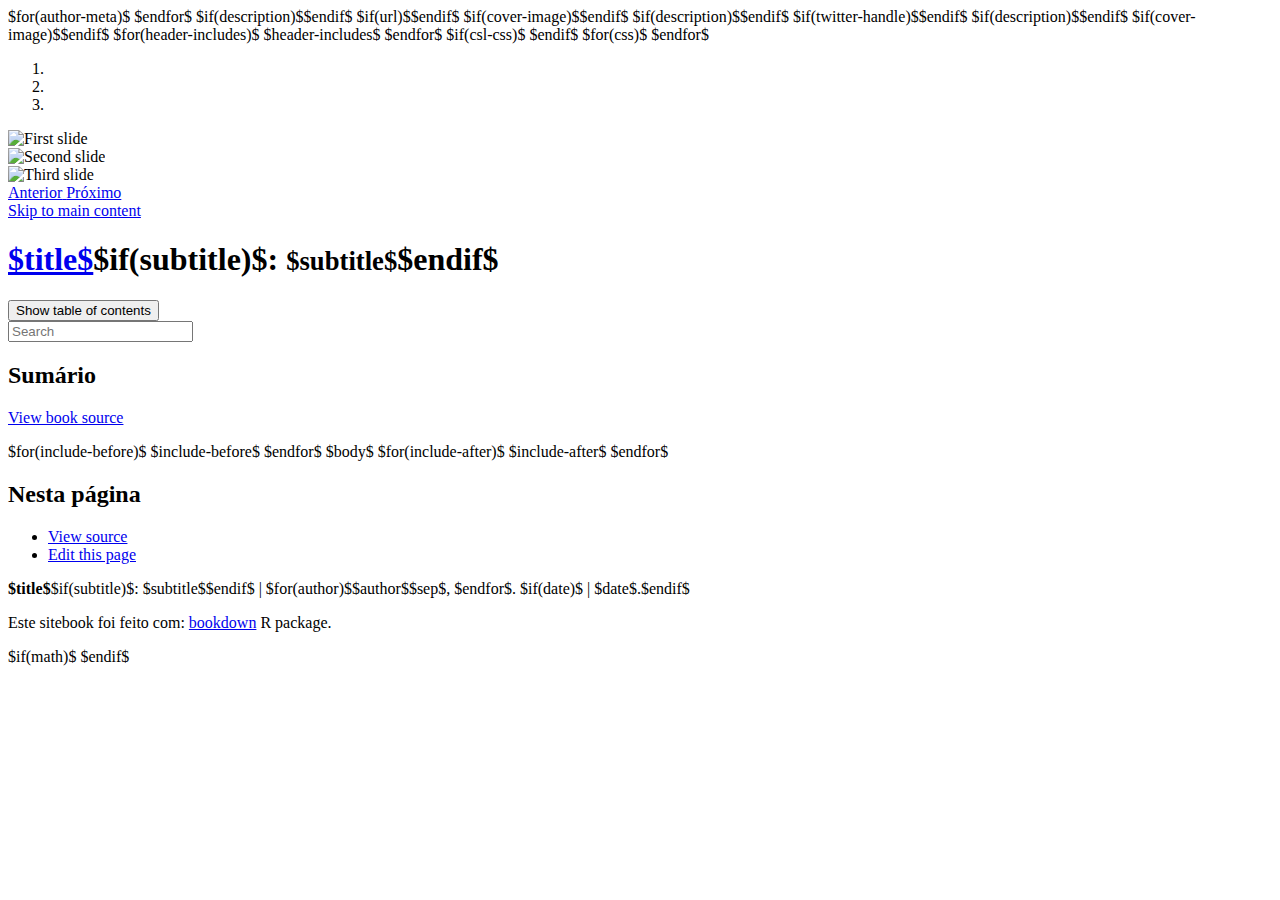
==== bookdown/bs4_book_modificado.html @ 78cd31fc "update" ====
<!doctype html>
<html lang="$if(lang)$$lang$$else$en$endif$">
<head>
  <meta charset="utf-8" />
  <!-- <meta name="viewport" content="width=device-width, initial-scale=1, shrink-to-fit=no"> -->

  <title>$pagetitle$</title>

  $for(author-meta)$
  <meta name="author" content="$author-meta$" />
  $endfor$

  $if(description)$<meta name="description" content="$description$" />$endif$
  
  <meta name="generator" content="placeholder" />
  <meta property="og:title" content="$pagetitle$" />
  <meta property="og:type" content="book" />
  
  
  <meta http-equiv="Cache-Control" content="no-cache, no-store, must-revalidade" />
  <meta http-equiv="Cache-Control" content="max-age=0" />
  <meta http-equiv="Pragma" content="no-cache" />
  <meta http-equiv="Expires" content="0" />
  <meta http-equiv="Expires" content="Sun, 02 Jul 2023 1:00:00 GMT" />
  
  
  $if(url)$<meta property="og:url" content="$url$" />$endif$
  $if(cover-image)$<meta property="og:image" content="$url$/$cover-image$" />$endif$
  $if(description)$<meta property="og:description" content="$description$" />$endif$

  <meta name="twitter:card" content="summary" />
  <meta name="twitter:title" content="$pagetitle$" />
  
  
  $if(twitter-handle)$<meta name="twitter:site" content="@$twitter-handle$" />$endif$
  $if(description)$<meta name="twitter:description" content="$description$" />$endif$
  $if(cover-image)$<meta name="twitter:image" content="$url$/$cover-image$" />$endif$
  
  
  <!-- JS -->

  <script src="https://cdnjs.cloudflare.com/ajax/libs/clipboard.js/2.0.6/clipboard.min.js" integrity="sha256-inc5kl9MA1hkeYUt+EC3BhlIgyp/2jDIyBLS6k3UxPI=" crossorigin="anonymous"></script>

  <script src="https://cdnjs.cloudflare.com/ajax/libs/fuse.js/6.4.6/fuse.js" integrity="sha512-zv6Ywkjyktsohkbp9bb45V6tEMoWhzFzXis+LrMehmJZZSys19Yxf1dopHx7WzIKxr5tK2dVcYmaCk2uqdjF4A==" crossorigin="anonymous"></script>

  <script src="https://kit.fontawesome.com/6ecbd6c532.js" crossorigin="anonymous"></script>

  $for(header-includes)$
  $header-includes$
  $endfor$
  
  <script src="https://cdnjs.cloudflare.com/ajax/libs/autocomplete.js/0.38.0/autocomplete.jquery.min.js" integrity="sha512-GU9ayf+66Xx2TmpxqJpliWbT5PiGYxpaG8rfnBEk1LL8l1KGkRShhngwdXK1UgqhAzWpZHSiYPc09/NwDQIGyg==" crossorigin="anonymous"></script>
  <script src="https://cdnjs.cloudflare.com/ajax/libs/mark.js/8.11.1/mark.min.js" integrity="sha512-5CYOlHXGh6QpOFA/TeTylKLWfB3ftPsde7AnmhuitiTX4K5SqCLBeKro6sPS8ilsz1Q4NRx3v8Ko2IBiszzdww==" crossorigin="anonymous"></script>

  <!-- CSS -->
  <style type="text/css">
    $-- Taken From Pandoc 'styles.html'
    div.hanging-indent{margin-left: 1.5em; text-indent: -1.5em;}
  </style>
  $if(csl-css)$
  <style type="text/css">
    /* Used with Pandoc 2.11+ new --citeproc when CSL is used */
    div.csl-bib-body { }
    div.csl-entry {
      clear: both;
    $if(csl-entry-spacing)$
      margin-bottom: $csl-entry-spacing$;
    $endif$
    }
    .hanging div.csl-entry {
      margin-left:2em;
      text-indent:-2em;
    }
    div.csl-left-margin {
      min-width:2em;
      float:left;
    }
    div.csl-right-inline {
      margin-left:2em;
      padding-left:1em;
    }
    div.csl-indent {
      margin-left: 2em;
    }
  </style>
  $endif$
  
  $for(css)$
  <link rel="stylesheet" href="$css$" /> 
  $endfor$

</head>

<body data-spy="scroll" data-target="#toc">

<!-- Inserção minha do Carousel -->

<div id="carouselExampleIndicators" class="carousel slide" data-ride="carousel">
  <ol class="carousel-indicators">
    <li data-target="#carouselExampleIndicators" data-slide-to="0" class="active"></li>
    <li data-target="#carouselExampleIndicators" data-slide-to="1"></li>
    <li data-target="#carouselExampleIndicators" data-slide-to="2"></li>
  </ol>
  <div class="carousel-inner">
    <div class="carousel-item active">
      <img class="d-block w-100 width=400 height=200" src="ch.jpg" alt="First slide">
    </div>
    <div class="carousel-item">
      <img class="d-block w-100 width=400 height=200" src="ny.jpg" alt="Second slide">
    </div>
    <div class="carousel-item">
      <img class="d-block w-100 width=400 height=200" src="la.jpg" alt="Third slide">
    </div>
  </div>
  <a class="carousel-control-prev" href="#carouselExampleIndicators" role="button" data-slide="prev">
    <span class="carousel-control-prev-icon" aria-hidden="true"></span>
    <span class="sr-only">Anterior</span>
  </a>
  <a class="carousel-control-next" href="#carouselExampleIndicators" role="button" data-slide="next">
    <span class="carousel-control-next-icon" aria-hidden="true"></span>
    <span class="sr-only">Próximo</span>
  </a>
</div>

<!-- Inserção minha do Carousel -->


<div class="container-fluid">
<!--bookdown:title:start-->
<!--bookdown:title:end-->

<!--bookdown:toc:start-->
<div class="row">
  <header class="col-sm-12 col-lg-3 sidebar sidebar-book">
    <a class="sr-only sr-only-focusable" href="#content">Skip to main content</a>

    <div class="d-flex align-items-start justify-content-between">
      <h1>
        <a href="index.html" title="$subtitle$">$title$</a>$if(subtitle)$:
        <small class="text-muted">$subtitle$</small>$endif$
      </h1>
      <button class="btn btn-outline-primary d-lg-none ml-2 mt-1" type="button" data-toggle="collapse" data-target="#main-nav" aria-expanded="true" aria-controls="main-nav"><i class="fas fa-bars"></i><span class="sr-only">Show table of contents</span></button>
    </div>

    <div id="main-nav" class="collapse-lg">
      <form role="search">
        <input id="search" class="form-control" type="search" placeholder="Search" aria-label="Search">
      </form>

      <nav aria-label="Table of contents">
        <h2>Sumário</h2>
        <div id="book-toc"></div>

        <div class="book-extra">
          <p><a id="book-repo" href="#">View book source <i class="fab fa-github"></i></a></li></p>
        </div>
      </nav>
    </div>
  </header>

  <main class="col-sm-12 col-md-9 col-lg-7" id="content">
$for(include-before)$
$include-before$
$endfor$
<!--bookdown:toc:end-->
<!--bookdown:body:start-->
$body$
<!--bookdown:body:end-->
$for(include-after)$
$include-after$
$endfor$
  </main>

  <div class="col-md-3 col-lg-2 d-none d-md-block sidebar sidebar-chapter">
    <nav id="toc" data-toggle="toc" aria-label="On this page">
      <h2>Nesta página</h2>
      <div id="book-on-this-page"></div>

      <div class="book-extra">
        <ul class="list-unstyled">
          <li><a id="book-source" href="#">View source <i class="fab fa-github"></i></a></li>
          <li><a id="book-edit" href="#">Edit this page <i class="fab fa-github"></i></a></li>
        </ul>
      </div>
    </nav>
  </div>

</div>
</div> <!-- .container -->

<footer class="bg-primary text-light mt-5">
  <div class="container"><div class="row">

  <div class="col-12 col-md-6 mt-3">
    <p><strong>$title$</strong>$if(subtitle)$: $subtitle$$endif$ | $for(author)$$author$$sep$, $endfor$. $if(date)$ | $date$.$endif$</p>
  </div>

  <div class="col-12 col-md-6 mt-3">
    <p>Este sitebook foi feito com: <a class="text-light" href="https://bookdown.org">bookdown</a> R package.</p>
  </div>

</div></div>
</footer>


$if(math)$
<!-- dynamically load mathjax for compatibility with self-contained -->
<script>
  (function () {
    var script = document.createElement("script");
    script.type = "text/javascript";
    var src = "$if(mathjax)$$mathjax$$endif$";
    if (src === "" || src === "true") src = "https://cdnjs.cloudflare.com/ajax/libs/mathjax/2.7.9/latest.js?config=TeX-MML-AM_CHTML";
    if (location.protocol !== "file:")
      if (/^https?:/.test(src))
        src = src.replace(/^https?:/, '');
    script.src = src;
    document.getElementsByTagName("head")[0].appendChild(script);
  })();
</script>
<script type="text/x-mathjax-config">const popovers = document.querySelectorAll('a.footnote-ref[data-toggle="popover"]');
for (let popover of popovers) {
  const div = document.createElement('div');
  div.setAttribute('style', 'position: absolute; top: 0, left:0; width:0, height:0, overflow: hidden; visibility: hidden;');
  div.innerHTML = popover.getAttribute('data-content');

  var has_math = div.querySelector("span.math");
  if (has_math) {
    document.body.appendChild(div);
    MathJax.Hub.Queue(["Typeset", MathJax.Hub, div]);
    MathJax.Hub.Queue(function() {
      popover.setAttribute('data-content', div.innerHTML);
      document.body.removeChild(div);
    })
  }
}
</script>
$endif$
</body>

</html>
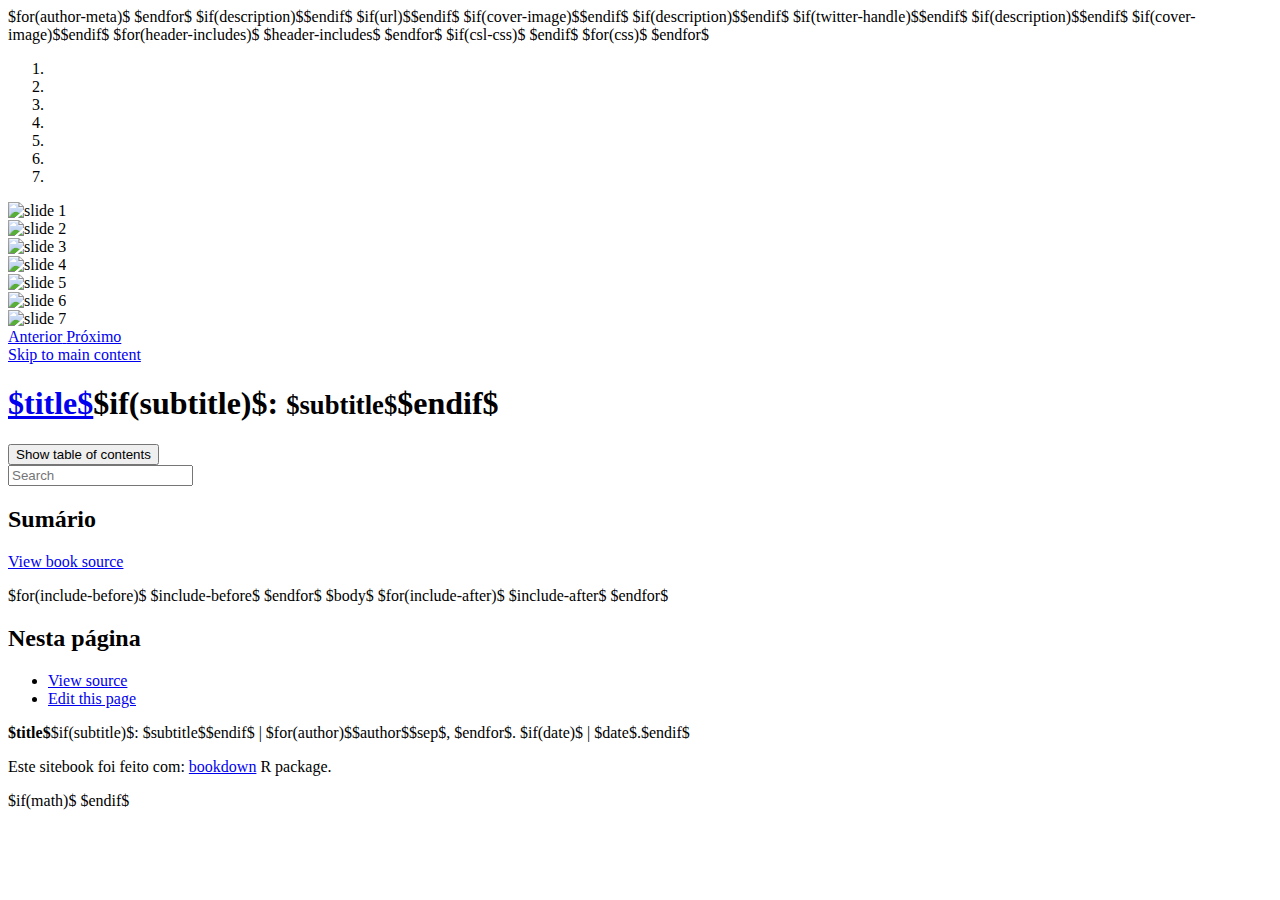
==== commit 48964e43: "update" ====
--- a/bookdown/bs4_book_modificado.html
+++ b/bookdown/bs4_book_modificado.html
@@ -96,21 +96,41 @@
 <!-- Inserção minha do Carousel -->
 
 <div id="carouselExampleIndicators" class="carousel slide" data-ride="carousel">
+
   <ol class="carousel-indicators">
     <li data-target="#carouselExampleIndicators" data-slide-to="0" class="active"></li>
     <li data-target="#carouselExampleIndicators" data-slide-to="1"></li>
     <li data-target="#carouselExampleIndicators" data-slide-to="2"></li>
+	<li data-target="#carouselExampleIndicators" data-slide-to="3"></li>
+	<li data-target="#carouselExampleIndicators" data-slide-to="4"></li>
+	<li data-target="#carouselExampleIndicators" data-slide-to="5"></li>
+	<li data-target="#carouselExampleIndicators" data-slide-to="6"></li>
   </ol>
+  
   <div class="carousel-inner">
-    <div class="carousel-item active">
-      <img class="d-block w-100 width=400 height=200" src="ch.jpg" alt="First slide">
-    </div>
-    <div class="carousel-item">
-      <img class="d-block w-100 width=400 height=200" src="ny.jpg" alt="Second slide">
-    </div>
-    <div class="carousel-item">
-      <img class="d-block w-100 width=400 height=200" src="la.jpg" alt="Third slide">
-    </div>
+  
+	<div class="carousel-item active">
+      <img class="d-block w-100 width=400 height=200" src="01-slider.png" alt="slide 1">
+    </div>
+    <div class="carousel-item">
+      <img class="d-block w-100 width=400 height=200" src="02-slider.png" alt="slide 2">
+    </div>
+    <div class="carousel-item">
+      <img class="d-block w-100 width=400 height=200" src="03-slider.png" alt="slide 3">
+    </div>
+	<div class="carousel-item">
+      <img class="d-block w-100 width=400 height=200" src="04-slider.png" alt="slide 4">
+    </div>
+    <div class="carousel-item">
+      <img class="d-block w-100 width=400 height=200" src="05-slider.png" alt="slide 5">
+    </div>
+    <div class="carousel-item">
+      <img class="d-block w-100 width=400 height=200" src="06-slider.png" alt="slide 6">
+    </div>
+	<div class="carousel-item">
+      <img class="d-block w-100 width=400 height=200" src="07-slider.png" alt="slide 7">
+    </div>
+
   </div>
   <a class="carousel-control-prev" href="#carouselExampleIndicators" role="button" data-slide="prev">
     <span class="carousel-control-prev-icon" aria-hidden="true"></span>
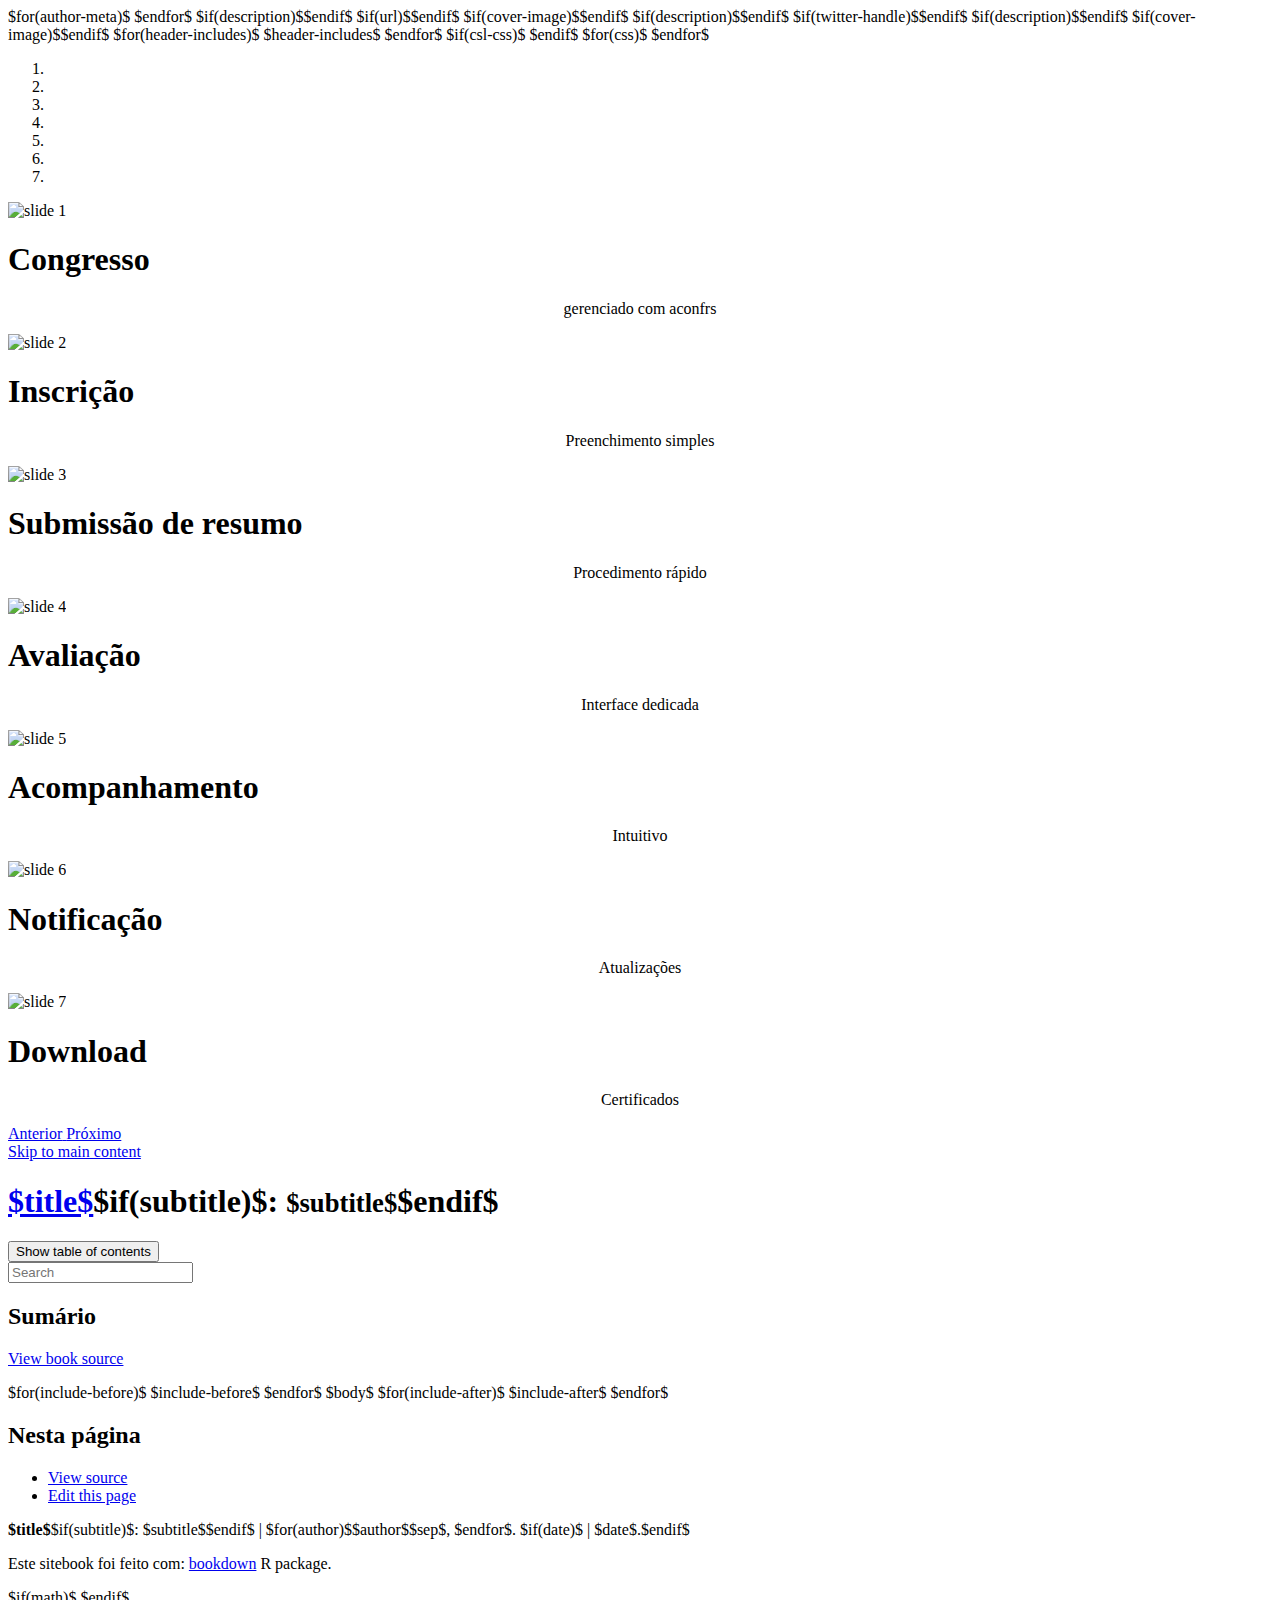
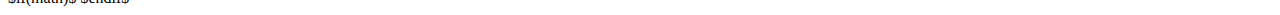
==== commit e0e6fc3c: "update" ====
--- a/bookdown/bs4_book_modificado.html
+++ b/bookdown/bs4_book_modificado.html
@@ -107,31 +107,111 @@
 	<li data-target="#carouselExampleIndicators" data-slide-to="6"></li>
   </ol>
   
-  <div class="carousel-inner">
-  
-	<div class="carousel-item active">
-      <img class="d-block w-100 width=400 height=200" src="01-slider.png" alt="slide 1">
+    <div class="carousel-inner">
+    
+
+        <div class="carousel-item active">
+        
+        <img class="d-block w-100 width=400 height=200" src="01-slider.png" alt="slide 1">
+        
+            <div class="carousel-caption d-none d-md-block">
+            
+                <h1>Congresso</h1>
+                
+                <p><center>gerenciado com aconfrs</center></p>
+                
+            </div>
+    
+        </div>
+        
+        <div class="carousel-item">
+        
+        <img class="d-block w-100 width=400 height=200" src="02-slider.png" alt="slide 2">
+        
+            <div class="carousel-caption d-none d-md-block">
+            
+                <h1>Inscrição</h1>
+                
+                <p><center>Preenchimento simples</center></p>
+                
+            </div>
+    
+        </div>
+        
+        <div class="carousel-item">
+        
+        <img class="d-block w-100 width=400 height=200" src="03-slider.png" alt="slide 3">
+        
+            <div class="carousel-caption d-none d-md-block">
+            
+                <h1>Submissão de resumo</h1>
+                
+                <p><center>Procedimento rápido</center></p>
+                
+            </div>
+        
+        </div>
+        
+        <div class="carousel-item">
+        
+        <img class="d-block w-100 width=400 height=200" src="04-slider.png" alt="slide 4">
+        
+            <div class="carousel-caption d-none d-md-block">
+            
+                <h1>Avaliação</h1>
+                
+                <p><center>Interface dedicada</center></p>
+                
+            </div>
+        
+        </div>
+        
+        <div class="carousel-item">
+        
+        <img class="d-block w-100 width=400 height=200" src="05-slider.png" alt="slide 5">
+        
+            <div class="carousel-caption d-none d-md-block">
+            
+                <h1>Acompanhamento</h1>
+                
+                <p><center>Intuitivo</center></p>
+                
+            </div>
+        
+        </div>
+        
+        <div class="carousel-item">
+        
+        <img class="d-block w-100 width=400 height=200" src="06-slider.png" alt="slide 6">
+        
+            <div class="carousel-caption d-none d-md-block">
+            
+                <h1>Notificação</h1>
+                
+                <p><center>Atualizações</center></p>
+                
+            </div>
+        
+        </div>
+        
+        <div class="carousel-item">
+        
+        <img class="d-block w-100 width=400 height=200" src="07-slider.png" alt="slide 7">
+        
+            <div class="carousel-caption d-none d-md-block">
+            
+                <h1>Download</h1>
+                
+                <p><center>Certificados</center></p>
+                
+            </div>
+        
+        </div>
+
     </div>
-    <div class="carousel-item">
-      <img class="d-block w-100 width=400 height=200" src="02-slider.png" alt="slide 2">
-    </div>
-    <div class="carousel-item">
-      <img class="d-block w-100 width=400 height=200" src="03-slider.png" alt="slide 3">
-    </div>
-	<div class="carousel-item">
-      <img class="d-block w-100 width=400 height=200" src="04-slider.png" alt="slide 4">
-    </div>
-    <div class="carousel-item">
-      <img class="d-block w-100 width=400 height=200" src="05-slider.png" alt="slide 5">
-    </div>
-    <div class="carousel-item">
-      <img class="d-block w-100 width=400 height=200" src="06-slider.png" alt="slide 6">
-    </div>
-	<div class="carousel-item">
-      <img class="d-block w-100 width=400 height=200" src="07-slider.png" alt="slide 7">
-    </div>
-
-  </div>
+    
+    
+    
   <a class="carousel-control-prev" href="#carouselExampleIndicators" role="button" data-slide="prev">
     <span class="carousel-control-prev-icon" aria-hidden="true"></span>
     <span class="sr-only">Anterior</span>
